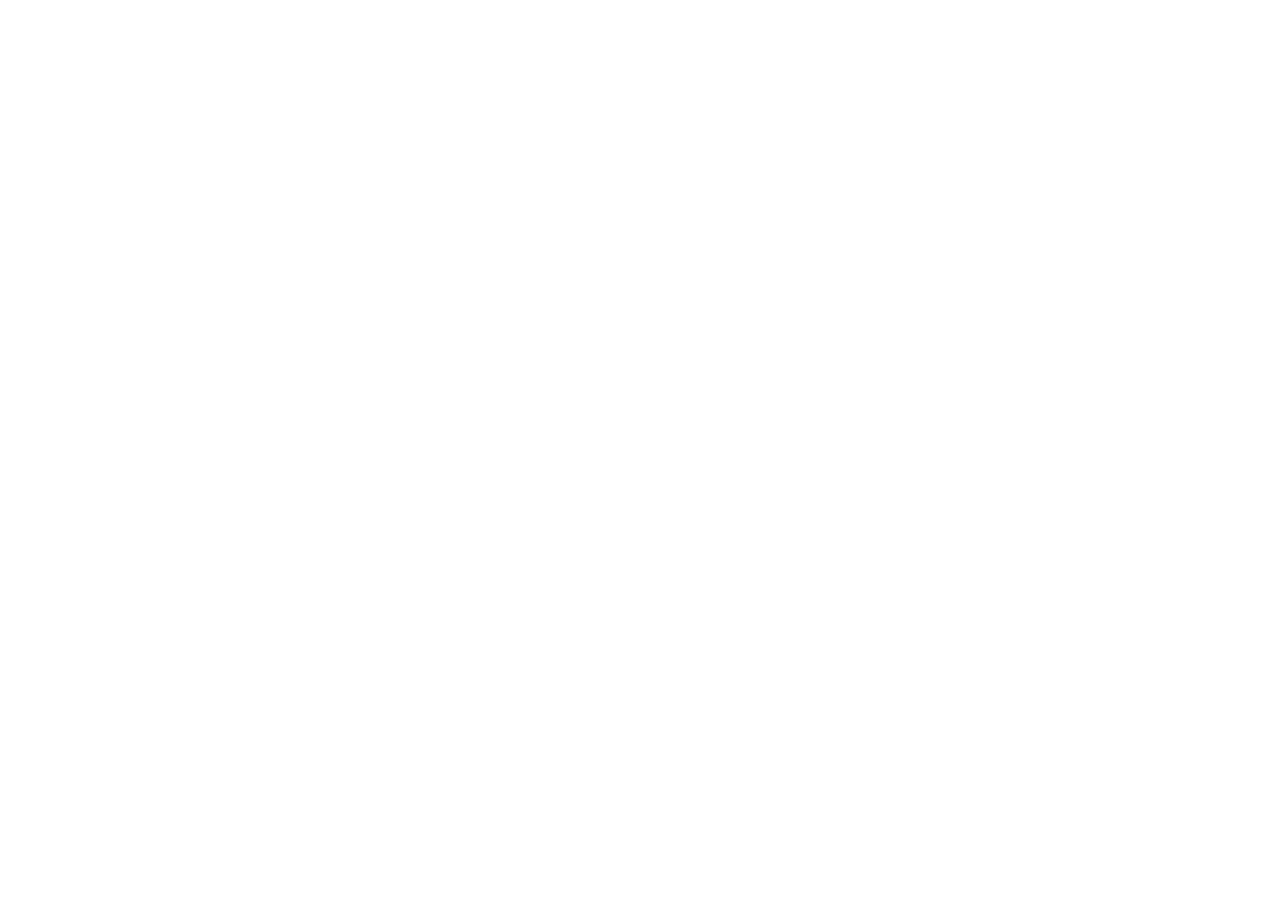
==== elephant/elephant.html @ 2c218d67 "added elephant" ====
<!DOCTYPE html>
<html lang="en"></html>
<head>
  <meta charset="UTF-8"/>
  <meta name="viewport" content="width=device-width, initial-scale=1.0"/>
  <meta http-equiv="X-UA-Compatible" content="ie=edge"/>
  <title>Elephant</title>
  <link href="elephant.css" rel="stylesheet"/>
</head>
<body>
  <div class="elephant">
    <div class="elephant-head">
      <div class="elephant-head-copy"></div><!-- EYE -->
      <div class="elephant-left-eye">
        <div class="elephant-inner-eye"></div>
      </div>
      <div class="elephant-right-eye">
        <div class="elephant-inner-eye"></div>
      </div>
      <div class="elephant-right-ear">
        <div class="elephant-inner-ear"></div>
      </div>
      <div class="elephant-left-ear">
        <div class="elephat-inner-ear"></div>
      </div>
      <div class="elephant-trunk"></div>
    </div>
  </div>
</body>
---- elephant/elephant.css ----
/*# sourceMappingURL=elephant.css.map */
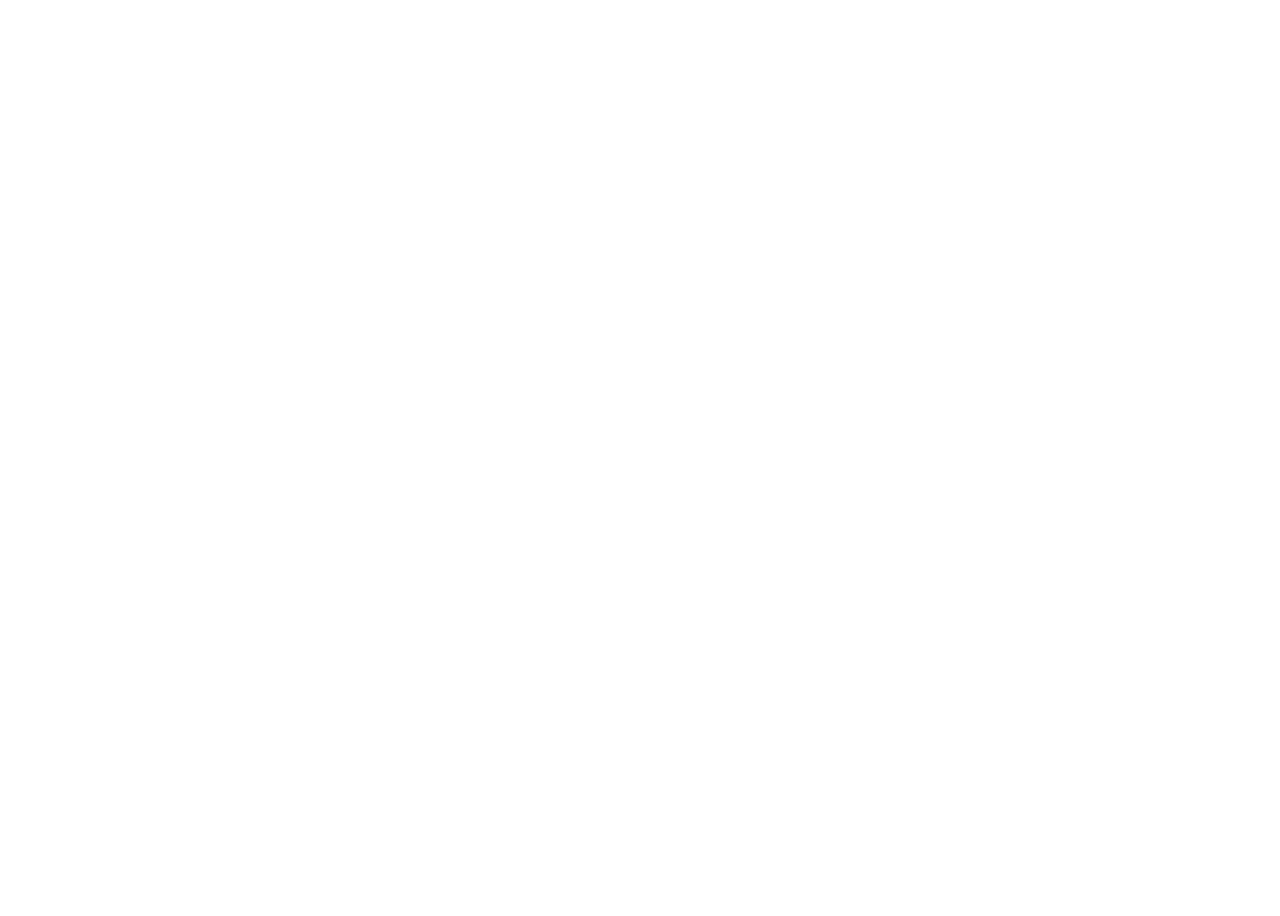
==== commit 8353cce3: "added elephant link" ====
--- a/elephant/elephant.html
+++ b/elephant/elephant.html
@@ -15,13 +15,13 @@
         <div class="elephant-inner-eye"></div>
       </div>
       <div class="elephant-right-eye">
-        <div class="elephant-inner-eye"></div>
+        <div class="elephant-inner-eye"></div><!-- EAR -->
       </div>
       <div class="elephant-right-ear">
         <div class="elephant-inner-ear"></div>
       </div>
       <div class="elephant-left-ear">
-        <div class="elephat-inner-ear"></div>
+        <div class="elephat-inner-ear"></div><!-- TRUNK -->
       </div>
       <div class="elephant-trunk"></div>
     </div>
--- a/elephant/elephant.css
+++ b/elephant/elephant.css
@@ -1,3 +1,4 @@
-
+body {
+  min-height: 100vh; }
 
 /*# sourceMappingURL=elephant.css.map */
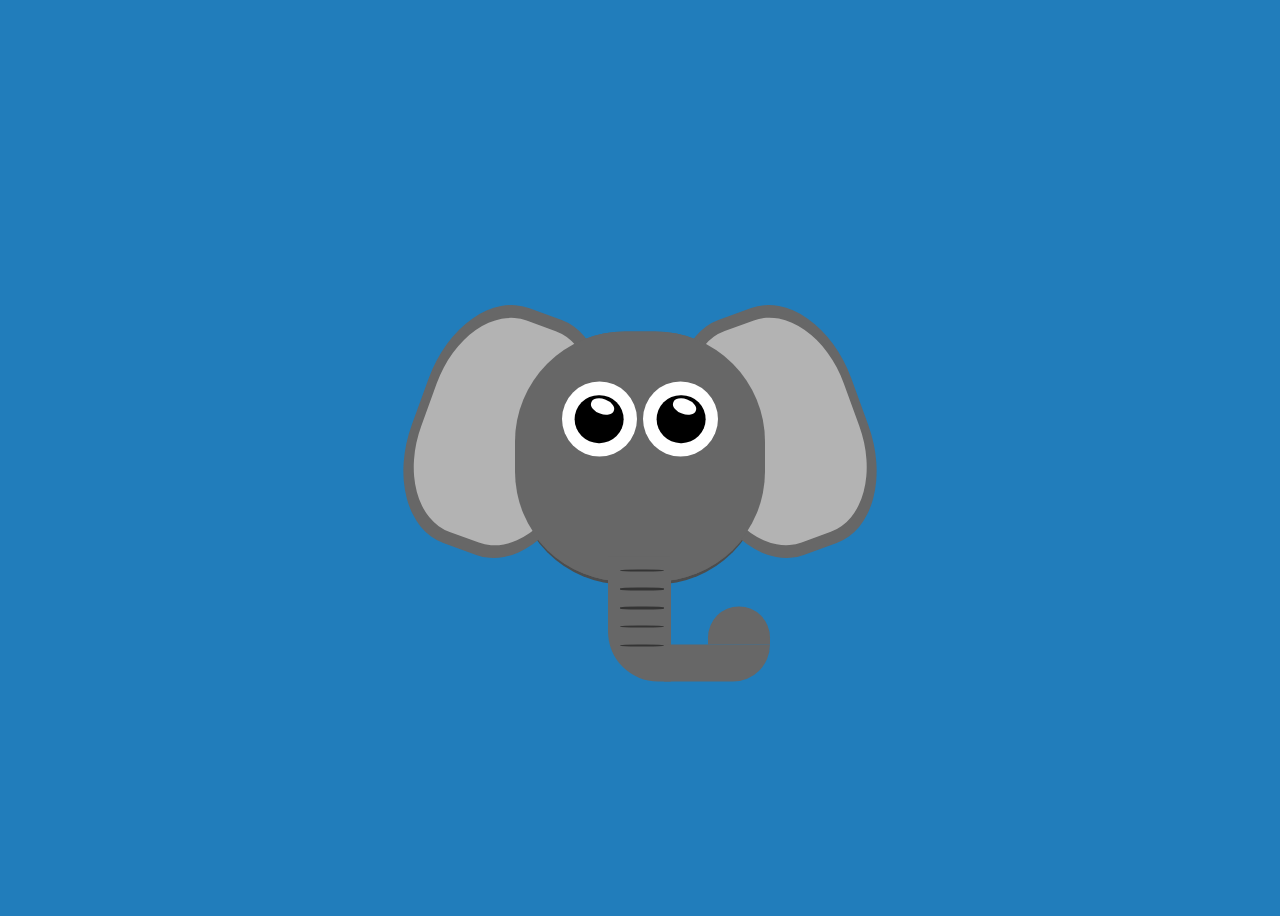
==== commit ba83368e: "finished elephant" ====
--- a/elephant/elephant.html
+++ b/elephant/elephant.html
@@ -12,18 +12,30 @@
     <div class="elephant-head">
       <div class="elephant-head-copy"></div><!-- EYE -->
       <div class="elephant-left-eye">
-        <div class="elephant-inner-eye"></div>
+        <div class="elephant-inner-eye">
+          <div class="inner-inner-eye"></div>
+        </div>
       </div>
       <div class="elephant-right-eye">
-        <div class="elephant-inner-eye"></div><!-- EAR -->
+        <div class="elephant-inner-eye">
+          <div class="inner-inner-eye"></div>
+        </div><!-- EAR -->
       </div>
       <div class="elephant-right-ear">
         <div class="elephant-inner-ear"></div>
       </div>
       <div class="elephant-left-ear">
-        <div class="elephat-inner-ear"></div><!-- TRUNK -->
+        <div class="elephant-inner-ear"></div><!-- TRUNK -->
       </div>
-      <div class="elephant-trunk"></div>
+      <div class="elephant-trunk">
+        <div class="trunk-1"></div>
+        <div class="trunk-2"></div>
+        <div class="trunk-3"></div>
+        <div class="trunk-4"></div>
+        <div class="trunk-5"></div>
+        <div class="elephant-trunk-right"></div>
+        <div class="elephant-trunk-up"></div>
+      </div>
     </div>
   </div>
 </body>--- a/elephant/elephant.css
+++ b/elephant/elephant.css
@@ -1,4 +1,189 @@
 body {
-  min-height: 100vh; }
+  min-height: 100vh;
+  background: #217dbb;
+  position: relative; }
+
+.elephant {
+  position: absolute;
+  top: 50%;
+  left: 50%;
+  transform: translate(-50%, -50%);
+  width: 500px;
+  height: 500px; }
+
+.elephant-head {
+  width: 50%;
+  height: 50%;
+  background: #676767;
+  border-radius: 110px;
+  position: absolute;
+  top: 50%;
+  left: 50%;
+  transform: translate(-50%, -50%);
+  border-bottom: 3px solid #4d4d4d;
+  z-index: 5; }
+
+.elephant-head-copy {
+  height: 100%;
+  width: 100%;
+  background: #676767;
+  border-radius: 110px;
+  position: absolute;
+  top: 0;
+  left: 0;
+  z-index: 5; }
+
+.elephant-left-eye {
+  position: absolute;
+  top: 20%;
+  left: 18.66666%;
+  width: 30%;
+  height: 30%;
+  background: white;
+  border-radius: 50%;
+  z-index: 6; }
+
+.elephant-right-eye {
+  position: absolute;
+  top: 20%;
+  right: 18.66666%;
+  width: 30%;
+  height: 30%;
+  background: white;
+  border-radius: 50%;
+  z-index: 6; }
+
+.elephant-inner-eye {
+  position: absolute;
+  z-index: 99;
+  background: black;
+  width: 65%;
+  height: 65%;
+  border-radius: 50%;
+  top: 50%;
+  left: 50%;
+  transform: translate(-50%, -50%); }
+
+.inner-inner-eye {
+  position: absolute;
+  background: white;
+  width: 50%;
+  height: 30%;
+  border-radius: 50%;
+  top: 10%;
+  right: 17%;
+  transform: rotate(20deg); }
+
+.elephant-right-ear {
+  position: absolute;
+  top: -10%;
+  right: 70%;
+  height: 100%;
+  width: 70%;
+  border-radius: 40%;
+  background-color: #676767;
+  z-index: 1;
+  transform: rotate(20deg); }
+
+.elephant-left-ear {
+  top: -10%;
+  left: 70%;
+  z-index: 1;
+  position: absolute;
+  height: 100%;
+  width: 70%;
+  border-radius: 40%;
+  background-color: #676767;
+  transform: rotate(-20deg); }
+
+.elephant-inner-ear {
+  width: 90%;
+  height: 90%;
+  position: absolute;
+  background: #b3b3b3;
+  border-radius: 40%;
+  top: 50%;
+  left: 50%;
+  transform: translate(-50%, -50%); }
+
+.elephant-trunk {
+  position: absolute;
+  z-index: 10;
+  width: 25%;
+  height: 50%;
+  background: #676767;
+  bottom: -40%;
+  left: 37%;
+  border-bottom-left-radius: 50px;
+  border-right: 1px solid #676767; }
+
+.elephant-trunk-right {
+  position: absolute;
+  width: 170%;
+  height: 30%;
+  background: #676767;
+  left: 90%;
+  top: 70%;
+  border-bottom-right-radius: 50px; }
+
+.elephant-trunk-up {
+  position: absolute;
+  width: 100%;
+  height: 30%;
+  background: #676767;
+  left: 160%;
+  top: 40%;
+  border-top-left-radius: 50px;
+  border-top-right-radius: 50px; }
+
+.trunk-1 {
+  position: absolute;
+  width: 70%;
+  height: 2%;
+  background: #343434;
+  z-index: 7;
+  border-radius: 40%;
+  top: 40%;
+  left: 20%; }
+
+.trunk-2 {
+  position: absolute;
+  width: 70%;
+  height: 2%;
+  background: #343434;
+  z-index: 7;
+  border-radius: 40%;
+  top: 10%;
+  left: 20%; }
+
+.trunk-3 {
+  position: absolute;
+  width: 70%;
+  height: 2%;
+  background: #343434;
+  z-index: 7;
+  border-radius: 40%;
+  top: 70%;
+  left: 20%; }
+
+.trunk-4 {
+  position: absolute;
+  width: 70%;
+  height: 2%;
+  background: #343434;
+  z-index: 7;
+  border-radius: 40%;
+  top: 25%;
+  left: 20%; }
+
+.trunk-5 {
+  position: absolute;
+  width: 70%;
+  height: 2%;
+  background: #343434;
+  z-index: 7;
+  border-radius: 40%;
+  top: 55%;
+  left: 20%; }
 
 /*# sourceMappingURL=elephant.css.map */
